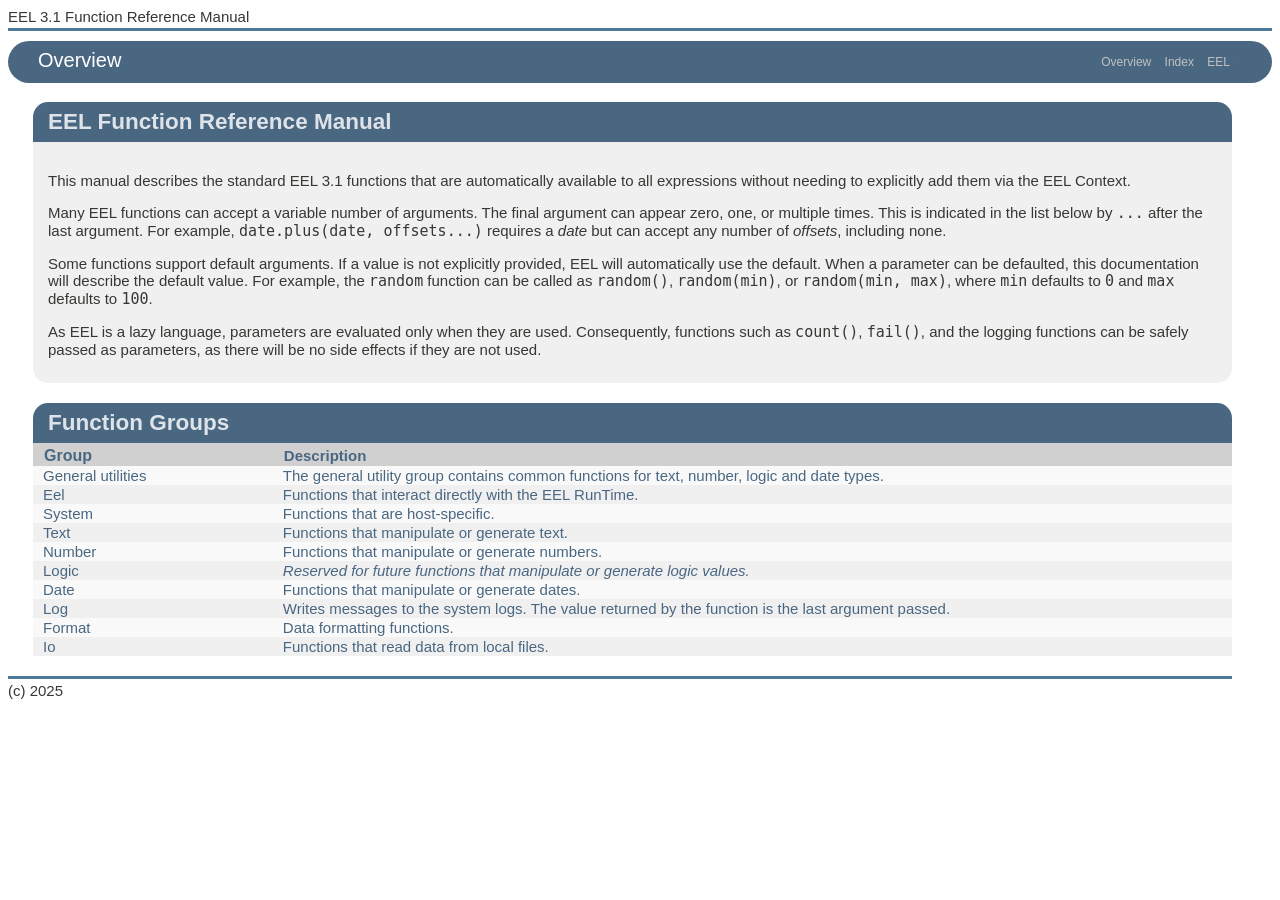
==== docs/function-reference/index.html @ cc4c873b "Version 3.1.0" ====
<!DOCTYPE html><html>
    <head>
        <title>
            EEL Functions - Overview
        </title>
        <link rel="stylesheet" href="resource/main.css">
        <link rel="icon" href="resource/icon.png">
        <meta charset="UTF-8">
        <script src="resource/eel-doc.js" type="text/javascript">
        </script>
    </head>
    <body>
        <a name="_top"></a>
        <div class="page-top">
            EEL 3.1 Function Reference Manual
        </div>
        <header id="header" class="title">
            <span class="header-title">
                Overview
            </span>
            <div id="menu">
                <span class="menu-item">
                    <span class="menu-item-text">Overview</span>
                </span>
                <span class="menu-item">
                    <a href="_index.html" class="menu-item-text">Index</a>
                </span>
                <span class="menu-item">
                    <a href="https://github.com/TymeFly/eel?tab=readme-ov-file#eel" class="menu-item-text">EEL</a>
                </span>
            </div>
        </header>
        <div id="doc-body">
            <section class="summary-description">
                <h2 class="block-name">
                    EEL Function Reference Manual
                </h2>
                <section class="block-description">
                    <div class="block-detail">
                        <p>
                          This manual describes the standard EEL 3.1 functions that are automatically available to all expressions
                          without needing to explicitly add them via the EEL Context.
                        </p>
                        <p>
                          Many EEL functions can accept a variable number of arguments. The final argument can appear zero, one, or multiple
                          times.
                          This is indicated in the list below by <code>...</code> after the last argument.
                          For example, <code>date.plus(date, offsets...)</code> requires a <em>date</em> but can accept any number of
                          <em>offsets</em>, including none.
                        </p>
                        <p>
                          Some functions support default arguments. If a value is not explicitly provided, EEL will automatically use the default.
                          When a parameter can be defaulted, this documentation will describe the default value.
                          For example, the <code>random</code> function can be called as <code>random()</code>, <code>random(min)</code>, or
                          <code>random(min, max)</code>,
                          where <code>min</code> defaults to <code>0</code> and <code>max</code> defaults to <code>100</code>.
                        </p>
                        <p>
                          As EEL is a lazy language, parameters are evaluated only when they are used. Consequently, functions such as
                          <code>count()</code>, <code>fail()</code>, and the logging functions can be safely passed as parameters, as
                          there will be no side effects if they are not used.
                        </p>
                    </div>
                </section>
            </section>
            <section class="summary-description">
                <h2 class="block-name">Function Groups   </h2>
                <section class="block-description">
                    <div class="block-detail content-container">
                        <table class="summary-types">
                            <tbody class="content-body">
                                <tr>
                                    <th class="col-types table-header" id="summary-col-group">
                                        Group
                                    </th>
                                    <th class="col-types" id="summary-col-description">
                                        Description
                                    </th>
                                </tr>
                                <tr class="col-types">
                                    <td class="content-link">
                                        <a href="_$.html">
                                            General utilities
                                        </a>
                                    </td>
                                    <td>
                                        The general utility group contains common functions for text, number, logic and date types.
                                    </td>
                                </tr>
                                <tr class="col-types">
                                    <td class="content-link">
                                        <a href="_eel.html">
                                            Eel
                                        </a>
                                    </td>
                                    <td>
                                        Functions that interact directly with the EEL RunTime.
                                    </td>
                                </tr>
                                <tr class="col-types">
                                    <td class="content-link">
                                        <a href="_system.html">
                                            System
                                        </a>
                                    </td>
                                    <td>
                                        Functions that are host-specific.
                                    </td>
                                </tr>
                                <tr class="col-types">
                                    <td class="content-link">
                                        <a href="_text.html">
                                            Text
                                        </a>
                                    </td>
                                    <td>
                                        Functions that manipulate or generate text.
                                    </td>
                                </tr>
                                <tr class="col-types">
                                    <td class="content-link">
                                        <a href="_number.html">
                                            Number
                                        </a>
                                    </td>
                                    <td>
                                        Functions that manipulate or generate numbers.
                                    </td>
                                </tr>
                                <tr class="col-types">
                                    <td class="content-link">
                                        <a href="_logic.html">
                                            Logic
                                        </a>
                                    </td>
                                    <td>
                                        <i>Reserved for future functions that manipulate or generate logic values.</i>
                                    </td>
                                </tr>
                                <tr class="col-types">
                                    <td class="content-link">
                                        <a href="_date.html">
                                            Date
                                        </a>
                                    </td>
                                    <td>
                                        Functions that manipulate or generate dates.
                                    </td>
                                </tr>
                                <tr class="col-types">
                                    <td class="content-link">
                                        <a href="_log.html">
                                            Log
                                        </a>
                                    </td>
                                    <td>
                                        Writes messages to the system logs. The value returned by the function is the last argument passed.
                                    </td>
                                </tr>
                                <tr class="col-types">
                                    <td class="content-link">
                                        <a href="_format.html">
                                            Format
                                        </a>
                                    </td>
                                    <td>
                                        Data formatting functions.
                                    </td>
                                </tr>
                                <tr class="col-types">
                                    <td class="content-link">
                                        <a href="_io.html">
                                            Io
                                        </a>
                                    </td>
                                    <td>
                                        Functions that read data from local files.
                                    </td>
                                </tr>
                            </tbody>
                        </table>
                    </div>
                </section>
            </section>
        </div>
        <a href="#_top" id="scroll-up"></a>
        <div class="page-bottom">
            (c) 2025
        </div>
    </body>
</html>
---- docs/function-reference/resource/main.css ----
body {
  color: #353833;
  font-family: "Arial", "DejaVu Serif", Georgia, "Times New Roman", Times, serif;
  font-size: 15px;
}

.title {
  border-radius: 25px;
  background-color: #4a6782;
  color: #FFFFFF;
  clear: right;
  height: 3em;
  padding: 6px 10px 0px 10px;
  overflow: hidden;
  font-size: 12px;
}

#doc-body {
  padding-left: 25px;
  padding-right: 40px;
}

#menu {
  float : right;
  padding-right:20px;
  padding-top: 6px;
}

.menu-item a {
  color : #c1c1c1;f
  text-decoration: none;
}

.menu-item-text {
  color : #c1c1c1;
  font-size: 12px;
  text-decoration: none;
  padding-left: 10px;
}

.menu-item a:hover {
  color : #F4846E;
}

.page-top {
  color : black
  padding-left : 20px;
  margin-bottom : 10px;
  padding-bottom : 3px;
  border-bottom : 3px solid #4D7A97;
}

.page-bottom {
  color : black
  padding-left : 20px;
  margin-top : 10px;
  margin-right: 40px;
  padding-top : 3px;
  border-top : 3px solid #4D7A97;
}

.header-title {
  float : left;
  padding-left:20px;
  padding-top: 2px;
  font-size: 20px;
}

.doc-title {
  padding-left:0px;
  padding-top: 20px;
  font-size: 20px;
}

#scroll-up {
  position: fixed;
  bottom: 10px;
  right : 10px;
  width : 30px;
  height : 35px;
  background-image : url("up.png");
  display : none;
}

#scroll-up:hover {
  background-image : url("up-hover.png");
}

.content-container  {
  background-color : #f9f9f9;
}

.content-container table {
  border-spacing: 0px;
  text-indent: 10px;
  width: 100%;
}

.content-container table * {
  margin-top: 5px;
  margin-bottom: 5px;
}

.content-container table ul {
  padding-left: 10px;
}

.content-container table ol {
  padding-left: 10px;
}

.content-container table li {
  padding-left: 10px;
  margin-left: 15px;
}

.content-container tbody {
  border-collapse: collapse;
  border: 3px solid #f0f0f0;
}

.content-container th {
  text-align: left;
  background-color: #d0d0d0;
  border-top: 3px solid #d0d0d0;
  border-left: 0px solid #d0d0d0;
  border-right: 3px solid #d0d0d0;
}

tr:nth-child(odd) {
  background-color: #f0f0f0;
}

.table-header {
  font-size: 16px;
  font-weight: bold;
}

.summary-types .col-types {
  vertical-align: top;
}

td {
  padding-left: 20px;
  text-indent: -10px;
}

hr {
  border: 0 none;
  background-color: #dee3e9;
  height: 3px;
  margin-left: 10px;
  margin-right: 10px;
}

.content-body {
  color : #4a6782;
  text-decoration: none;
}

a {
  text-decoration: none;
  color: #4a6782;
}

a:hover {
  color : #F4846E;
}

a[href*="://"]::after {
  content:"";
  display:inline-block;
  background-image: url('data:image/svg+xml;utf8, \
	<svg xmlns="http://www.w3.org/2000/svg" width="768" height="768"> \
	  <path d="M584 664H104V184h216V80H0v688h688V448H584zM384 0l132 132-240 240 120 120 240-240 132 132V0z" fill="%234a6782"/>\
	</svg>');
  background-size:100% 100%;
  width:10px;
  height:10px;
  margin-left:2px;
  margin-bottom:3px;
}


.content-body a:hover, .content-body a:hover b, .content-body a:hover i {
  color : #F4846E;
}

.content-link a {
  color : #4a6782;
}

.section-link {
  text-decoration: none;
  color : #4a6782;
}

.section-link a {
  color: #4a6782;
}

.plain-link a {
  text-decoration: none;
  color: #353833;
}

.overview-description {
  background-color: #c8c8c8;
}

.block-description {
  background-color: #f0f0f0;
}

.overview-description, .block-description {
  margin-bottom: 20px;
  border-bottom-left-radius: 15px;
  border-bottom-right-radius: 15px;
}

.block-name {
  border-top-left-radius: 15px;
  border-top-right-radius: 15px;
  padding: 7px 0px 7px 15px;
  margin-bottom: 0px;
}

.summary-description .block-name {
  color: #dee3e9;
  background-color: #4a6782;
}

.summary-description a:hover .block-name {
  color : #F4846E;
}

.group-description .block-name {
  color: #dee3e9;
  background-color: #4D7A97;
}

.function-description .block-name {
  color: #4a6782;
  background-color: #dee3e9;
}


.block-detail:not(.content-container) {
  padding: 15px 20px 10px 15px;
}

.description-title {
  font-size: 14px;
  font-weight: bold;
}

.description {
  font-size: 14px;
  font-family: "Arial", 'DejaVu Serif', Georgia, "Times New Roman", Times, serif;
}

.block-detail-section > h3 {
  font-size: 17px;
  font-weight: bold;
  margin: 10px 0 0 0;
  color: #4E4E4E;
}

.block-detail-section > div {
  padding-left: 15px;
}

.parameter-block {
  padding-top: 2px;
  padding-bottom: 2px;
}

.deprecated {
  border-style: none;
  border-radius: 10px;
  padding: 1px 10px 12px 15px;
  margin-bottom: 15px;
  background-color: #e69696;
  margin-left: -15px;
  margin-right: -20px;
}

.deprecated > h3 {
  padding-bottom: 0px;
}

.deprecated-text {
  font-style: italic;
  padding-top: 5px;
}

.parameter-description {
  padding-left: 20px;
}

#summary-col-block {
  width: 30%;
}

#summary-col-group {
  width: 20%;
}

#summary-col-returns {
  width: 8em;
}

code {
  font-family: monospace;
}

.literal {
  font-family: monospace;
  font-style: italic;
  font-weight: bold;
}

.invalid-highlight {
  font-weight: bold;
  color: red;
}
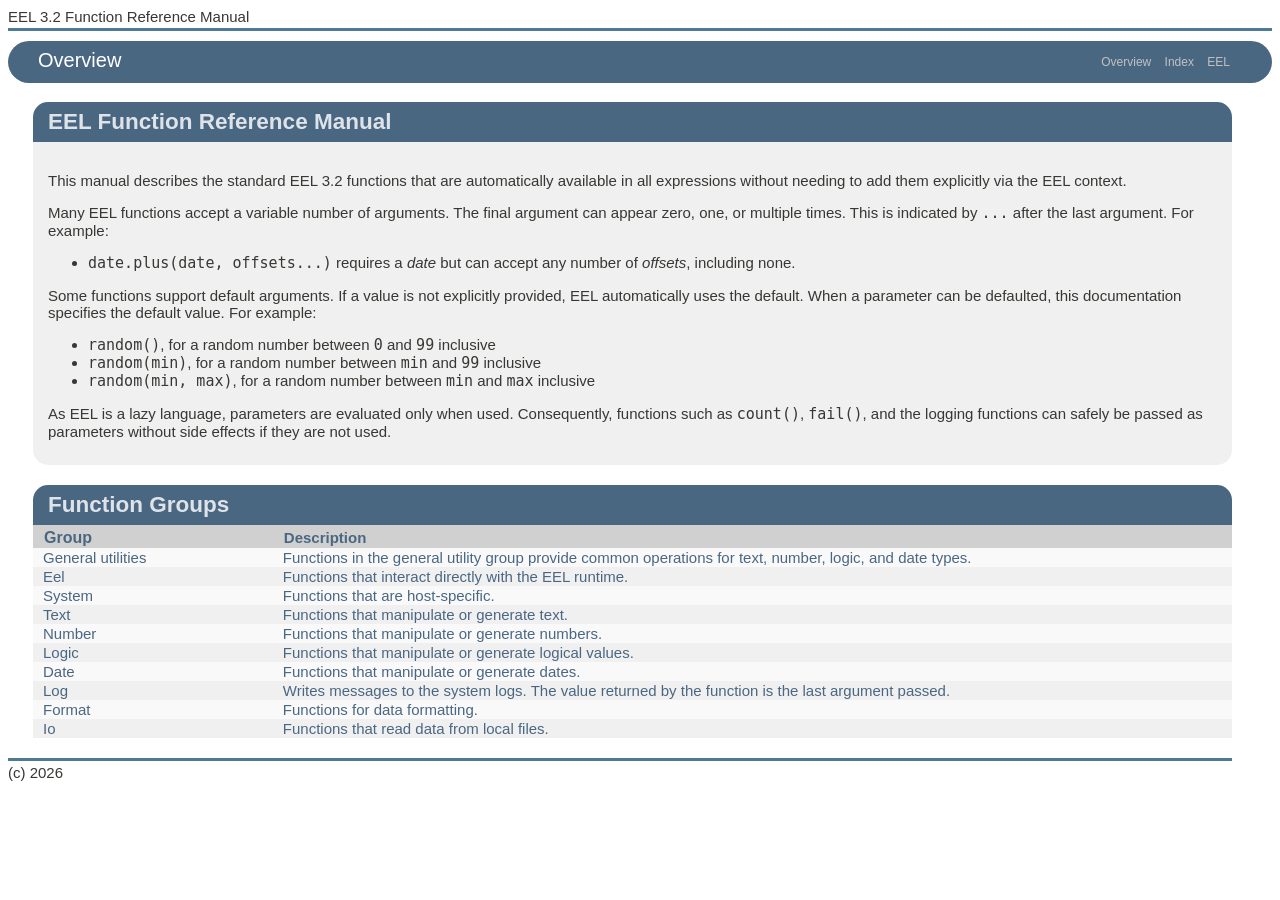
==== commit 11457a73: "Version 3.2" ====
--- a/docs/function-reference/index.html
+++ b/docs/function-reference/index.html
@@ -12,7 +12,7 @@
     <body>
         <a name="_top"></a>
         <div class="page-top">
-            EEL 3.1 Function Reference Manual
+            EEL 3.2 Function Reference Manual
         </div>
         <header id="header" class="title">
             <span class="header-title">
@@ -38,27 +38,38 @@
                 <section class="block-description">
                     <div class="block-detail">
                         <p>
-                          This manual describes the standard EEL 3.1 functions that are automatically available to all expressions
-                          without needing to explicitly add them via the EEL Context.
-                        </p>
-                        <p>
-                          Many EEL functions can accept a variable number of arguments. The final argument can appear zero, one, or multiple
-                          times.
-                          This is indicated in the list below by <code>...</code> after the last argument.
-                          For example, <code>date.plus(date, offsets...)</code> requires a <em>date</em> but can accept any number of
-                          <em>offsets</em>, including none.
-                        </p>
-                        <p>
-                          Some functions support default arguments. If a value is not explicitly provided, EEL will automatically use the default.
-                          When a parameter can be defaulted, this documentation will describe the default value.
-                          For example, the <code>random</code> function can be called as <code>random()</code>, <code>random(min)</code>, or
-                          <code>random(min, max)</code>,
-                          where <code>min</code> defaults to <code>0</code> and <code>max</code> defaults to <code>100</code>.
-                        </p>
-                        <p>
-                          As EEL is a lazy language, parameters are evaluated only when they are used. Consequently, functions such as
-                          <code>count()</code>, <code>fail()</code>, and the logging functions can be safely passed as parameters, as
-                          there will be no side effects if they are not used.
+                          This manual describes the standard EEL 3.2 functions that are automatically available
+                          in all expressions without needing to add them explicitly via the EEL context.
+                        </p>
+                        <p>
+                          Many EEL functions accept a variable number of arguments. The final argument can appear zero, one, or multiple
+                          times. This is indicated by <code>...</code> after the last argument. For example:
+                        </p>
+                        <ul>
+                          <li>
+                            <code>date.plus(date, offsets...)</code> requires a <em>date</em> but can accept any number of
+                            <em>offsets</em>, including none.
+                          </li>
+                        </ul>
+                        <p>
+                          Some functions support default arguments. If a value is not explicitly provided, EEL automatically uses the
+                          default. When a parameter can be defaulted, this documentation specifies the default value. For example:
+                        </p>
+                        <ul>
+                          <li>
+                            <code>random()</code>, for a random number between <code>0</code> and <code>99</code> inclusive
+                          </li>
+                          <li>
+                            <code>random(min)</code>, for a random number between <code>min</code> and <code>99</code> inclusive
+                          </li>
+                          <li>
+                            <code>random(min, max)</code>, for a random number between <code>min</code> and <code>max</code> inclusive
+                          </li>
+                        </ul>
+                        <p>
+                          As EEL is a lazy language, parameters are evaluated only when used. Consequently, functions such as
+                          <code>count()</code>, <code>fail()</code>, and the logging functions can safely be passed as parameters
+                          without side effects if they are not used.
                         </p>
                     </div>
                 </section>
@@ -84,7 +95,7 @@
                                         </a>
                                     </td>
                                     <td>
-                                        The general utility group contains common functions for text, number, logic and date types.
+                                        Functions in the general utility group provide common operations for text, number, logic, and date types.
                                     </td>
                                 </tr>
                                 <tr class="col-types">
@@ -94,7 +105,7 @@
                                         </a>
                                     </td>
                                     <td>
-                                        Functions that interact directly with the EEL RunTime.
+                                        Functions that interact directly with the EEL runtime.
                                     </td>
                                 </tr>
                                 <tr class="col-types">
@@ -134,7 +145,7 @@
                                         </a>
                                     </td>
                                     <td>
-                                        <i>Reserved for future functions that manipulate or generate logic values.</i>
+                                        Functions that manipulate or generate logical values.
                                     </td>
                                 </tr>
                                 <tr class="col-types">
@@ -164,7 +175,7 @@
                                         </a>
                                     </td>
                                     <td>
-                                        Data formatting functions.
+                                        Functions for data formatting.
                                     </td>
                                 </tr>
                                 <tr class="col-types">
@@ -185,7 +196,7 @@
         </div>
         <a href="#_top" id="scroll-up"></a>
         <div class="page-bottom">
-            (c) 2025
+            (c) 2026
         </div>
     </body>
 </html>
--- a/docs/function-reference/resource/main.css
+++ b/docs/function-reference/resource/main.css
@@ -27,7 +27,7 @@
 }
 
 .menu-item a {
-  color : #c1c1c1;f
+  color : #c1c1c1;
   text-decoration: none;
 }
 
@@ -112,6 +112,10 @@
 .content-container table li {
   padding-left: 10px;
   margin-left: 15px;
+}
+
+table caption {
+  font-weight: bold;
 }
 
 .content-container tbody {
